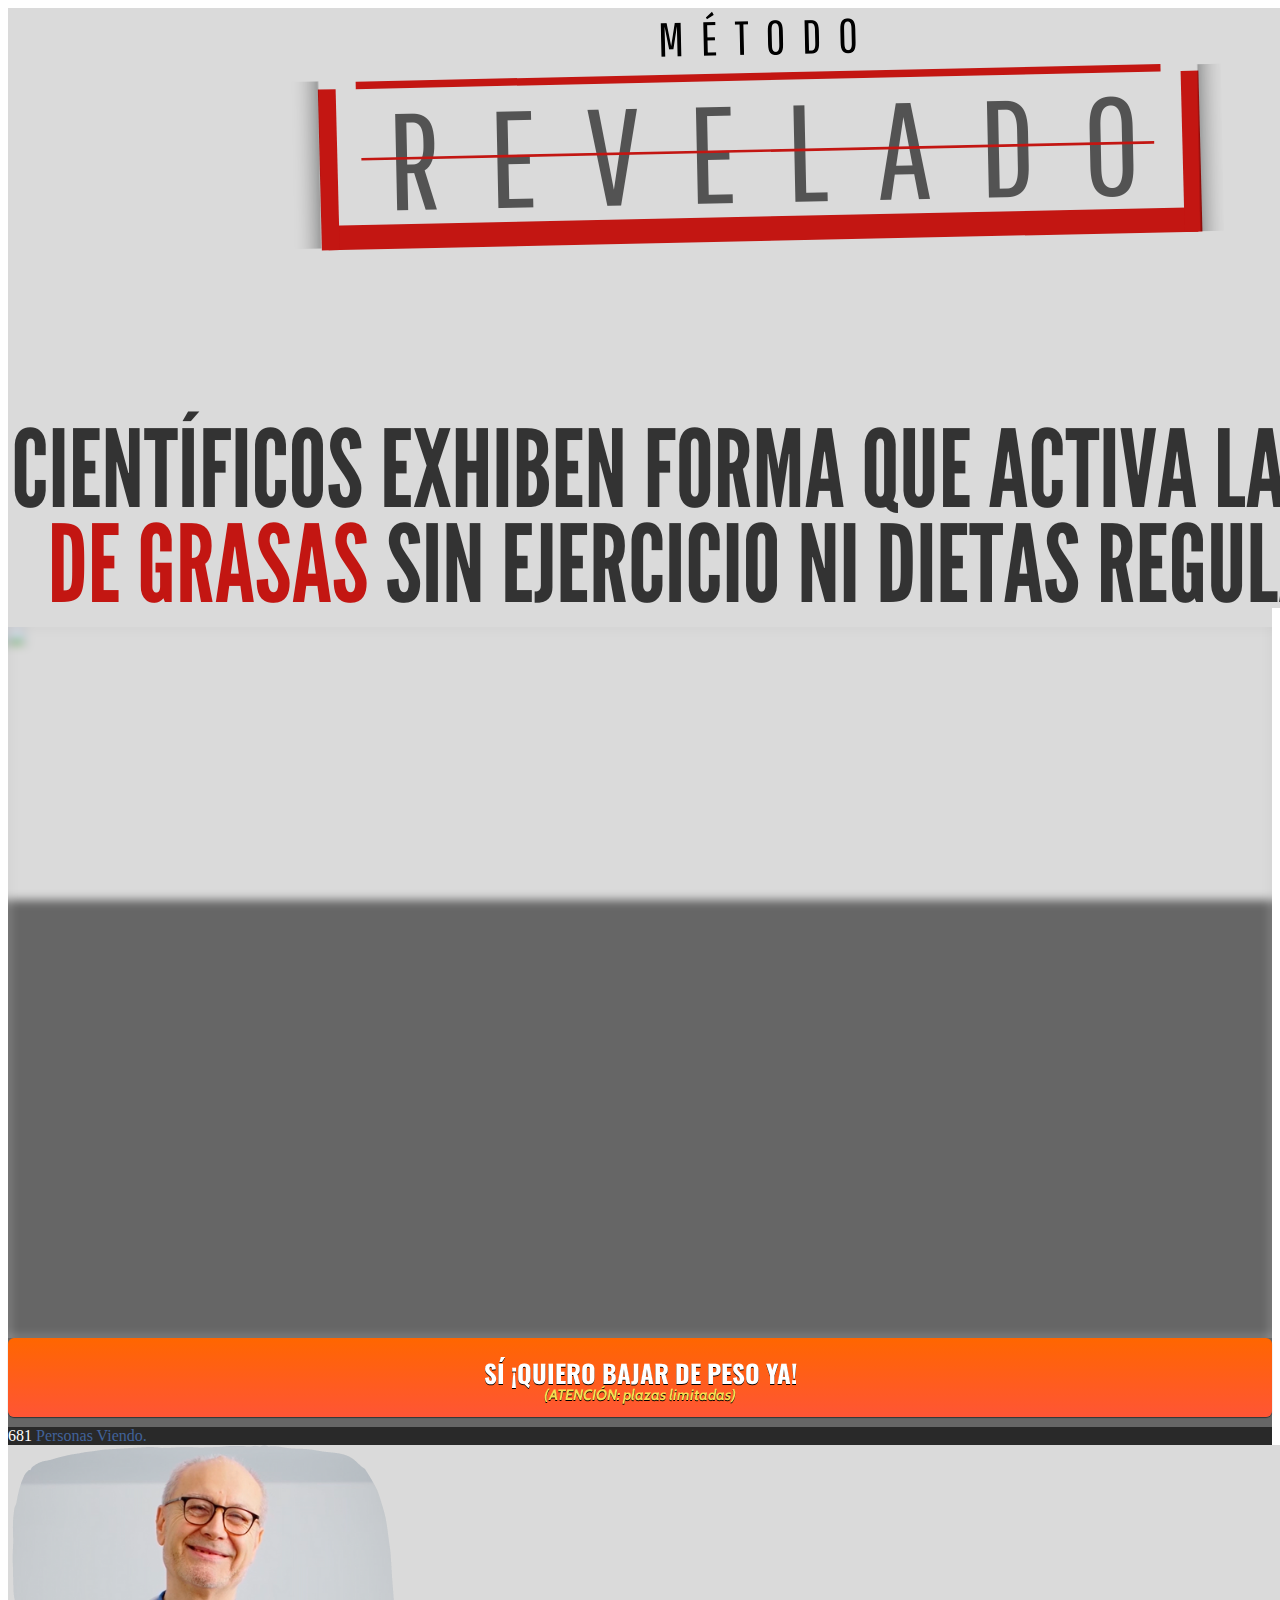
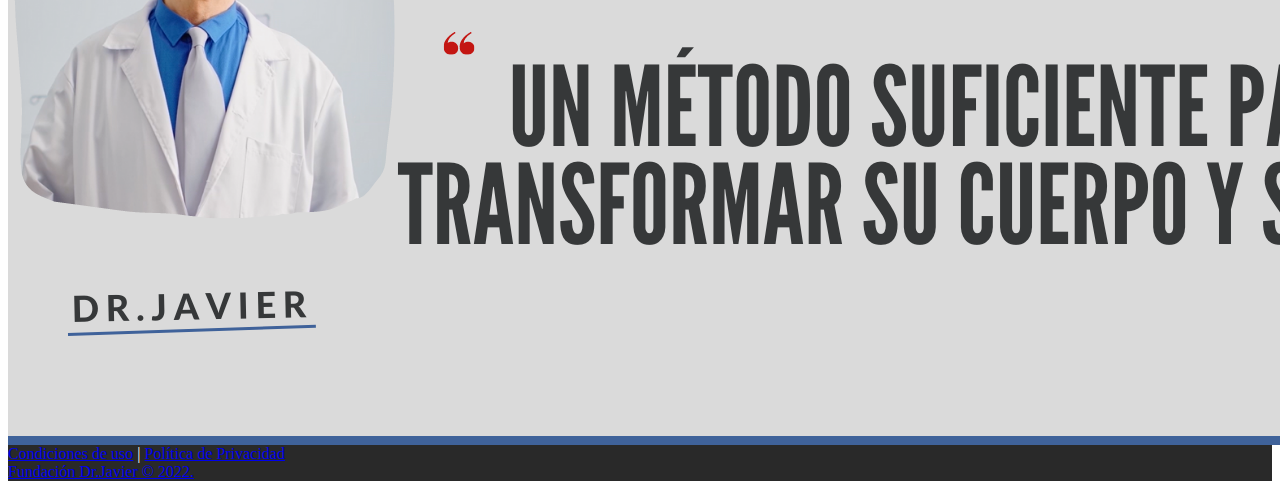
==== index.html @ 8e5b1788 "Update index.html" ====
<html lang="pt-br">
  <head>
    <meta charset="utf-8">
    <meta name="viewport" content="width=device-width, initial-scale=1, shrink-to-fit=no">

    <link rel="stylesheet" href="https://stackpath.bootstrapcdn.com/bootstrap/4.1.3/css/bootstrap.min.css" integrity="sha384-MCw98/SFnGE8fJT3GXwEOngsV7Zt27NXFoaoApmYm81iuXoPkFOJwJ8ERdknLPMO" crossorigin="anonymous">

    <link rel="preconnect" href="https://fonts.googleapis.com">
    <link rel="preconnect" href="https://fonts.gstatic.com" crossorigin>
    <link href="https://fonts.googleapis.com/css2?family=Cabin:ital,wght@0,400;0,500;0,600;0,700;1,400;1,500;1,600;1,700&family=Dosis:wght@200;300;400;500;600;700;800&family=Oswald:wght@200;300;400;500;600;700&family=Signika:wght@300;400;500;600;700&display=swap" rel="stylesheet">

    <link rel="stylesheet" href="./assets/css/com.css">

    <!-- Título da Página -->
    <title>P.C.
      G</title>
    
    <style type="text/css">
      header {
        color: white;
        background-image: url("assets/img/Design_sem_nome_75_.svg");
        background-color: rgba(0, 0, 0, 0.6);
        background-position: center;
        background-size: cover;
        background-attachment: fixed;
        background-blend-mode: normal;
      }
    </style>
    
    <!-- Meta Pixel Code -->
    <script>
      !function(f,b,e,v,n,t,s)
      {if(f.fbq)return;n=f.fbq=function(){n.callMethod?
      n.callMethod.apply(n,arguments):n.queue.push(arguments)};
      if(!f._fbq)f._fbq=n;n.push=n;n.loaded=!0;n.version='2.0';
      n.queue=[];t=b.createElement(e);t.async=!0;
      t.src=v;s=b.getElementsByTagName(e)[0];
      s.parentNode.insertBefore(t,s)}(window, document,'script',
      'https://connect.facebook.net/en_US/fbevents.js'); 
      fbq('init', '2155203774629634')
      fbq('init', '1202007093881640')
      fbq('init', '1016361678983475')
      fbq('track', 'PageView');
    </script>
    <noscript><img height="1" width="1" style="display:none"
      src="https://www.facebook.com/tr?id=2155203774629634&ev=PageView&noscript=1"
      src="https://www.facebook.com/tr?id=1202007093881640&ev=PageView&noscript=1"
      src="https://www.facebook.com/tr?id=1016361678983475&ev=PageView&noscript=1"             
    /></noscript>
    <!-- End Meta Pixel Code -->
    
  </head>
  <body>
    
    <header class="py-4">
      <div class="container">
        <div class="row justify-content-center">
          <div class="col-lg-8 text-center">
            <!-- Imagem Ultrasecreto -->
            <img class="img-fluid" src="./assets/img/avance_cientifico_12_.svg">

            <!-- Headline -->
            <h3 class="my-4"><b></b></h3>

            <!-- VSL -->
            <div id="vid_62e850441313f60009d9b220" style="position:relative;width:100%;padding: 56.25% 0 0;"><img id="thumb_62e850441313f60009d9b220" src="https://images.converteai.net/c9b6561f-ce67-492b-8638-2fed2064c9ac/players/62e850441313f60009d9b220/thumbnail.jpg" style="position:absolute;top:0;left:0;width:100%;height:100%;object-fit:cover;display:block;"><div id="backdrop_62e850441313f60009d9b220" style="position:absolute;top:0;width:100%;height:100%;-webkit-backdrop-filter:blur(5px);backdrop-filter:blur(5px);"></div></div><script type="text/javascript" id="scr_62e850441313f60009d9b220">var s=document.createElement("script");s.src="https://scripts.converteai.net/c9b6561f-ce67-492b-8638-2fed2064c9ac/players/62e850441313f60009d9b220/player.js",s.async=!0,document.head.appendChild(s);</script>

            <!-- Botão 1 -->
            <div id="cta1" class="mt-4 d-none">
              <a href="https://pay.hotmart.com/I70875183C?checkoutMode=10" class="a-btn" style="text-decoration: none;">
                <span class="span-btn">SÍ ¡QUIERO BAJAR DE PESO YA!</span>
                <span class="span-btn2">(ATENCIÓN: plazas limitadas)</span>
              </a>
            </div>
          </div>
        </div>
      </div>
<body>
    
     <header class="py-4">
      <div class="container">
        <div class="row justify-content-center">
          <div class="col-lg-8 text-center">
            <span id="number"></span> <span style="color: #416299 !important;">Personas Viendo.</span>
  <header class="py-4">
      <div class="container">
        <div class="row justify-content-center">
          <div class="col-lg-8 text-center">
            <!-- Imagem Ultrasecreto -->
            <img class="img-fluid" src="./assets/img/avance_cientifico_22_.svg">  
            
              
<script>
function add(){number+=Math.floor((Math.random()*6)+1);document.getElementById("number").innerHTML=number;setTimeout("add()",10000);}        
function generate(){number=Math.floor(Math.random()*143)+578;document.getElementById("number").innerHTML=number;add();}
generate();</script>

    </header>

  

                    
                     

    <footer  class="bg- py 0 text-center">
      <div class="text-Dark"><a href="termos.html" class="text-Dark">Condiciones de uso</a> | <a href="privacidade.html" class="text-Dark">Política de Privacidad</a></div> <a href="privacidade.html" class="text-Dark">Fundación Dr.Javier © 2022.</a></div>

    <script type="text/javascript">
      setTimeout(() => {document.getElementById("cta1").classList.remove("d-none"); document.getElementById("cta2").classList.remove("d-none")}, 1590000); // temporização da Call to Action (em milissegundos)
    </script>

    <script src="https://code.jquery.com/jquery-3.3.1.slim.min.js" integrity="sha384-q8i/X+965DzO0rT7abK41JStQIAqVgRVzpbzo5smXKp4YfRvH+8abtTE1Pi6jizo" crossorigin="anonymous"></script>
    <script src="https://cdnjs.cloudflare.com/ajax/libs/popper.js/1.14.3/umd/popper.min.js" integrity="sha384-ZMP7rVo3mIykV+2+9J3UJ46jBk0WLaUAdn689aCwoqbBJiSnjAK/l8WvCWPIPm49" crossorigin="anonymous"></script>
    <script src="https://stackpath.bootstrapcdn.com/bootstrap/4.1.3/js/bootstrap.min.js" integrity="sha384-ChfqqxuZUCnJSK3+MXmPNIyE6ZbWh2IMqE241rYiqJxyMiZ6OW/JmZQ5stwEULTy" crossorigin="anonymous"></script>
    <script src="./assets/js/com.js"></script>
  </body>
</html>
---- assets/css/com.css ----
@media (max-width: 768px) {
  .video-player {
    width: 100%;
    background: 0 0;
  }
  .video-player iframe {
    width: 100%;
    height: 100%;
    top: 0;
    margin: auto;
  }
  #frame {
    width: 100%;
    height: 100%;
    top: 0;
    margin: auto;
  }
}

* {
  font-family: inherit, arial, sans-serif;
}

body {
  font-size: 16px;
}

.fb-comments {
  border: 1px solid #e9ebee;
  border-radius: 3px;
  padding: 0 15px;
  padding-bottom: 15px;
  margin: initial;
  position: relative;
  color: #4267b2;
  background-color: white;
}

.fb-comments-header {
  padding: 15px 0;
  border-bottom: 1px solid #e9ebee;
}

.fb-comments-header span {
  color: #000;
  font-weight: 700;
  font-size: 0.9em;
}

.fb-comments-comment {
  border: none;
  padding: 0;
  margin: 10px 0;
  width: 100%;
}

.fb-comments-reply-wrapper {
  margin-left: 60px;
  border-left: 1px dotted #e9ebee;
  padding-left: 5px;
}

tr,
td {
  border: none;
  margin: 0;
}

td {
  padding: 2.5px;
}

tr {
  padding: 2.5px 0;
}

td name {
  display: block;
  color: rgb(17, 17, 17)
}

.fb-comments-comment-img {
  vertical-align: top;
  width: 48px;
  padding-right: 5px;
  font-weight: 700;
}

.fb-comments-comment-img img {
  max-width: 48px;
  border-radius: 25px;
}

.fb-comments-comment-name {
  font-size: 0.85em;
}

.fb-comments-comment-name name {

  color: #365899;
  text-decoration: none;
  font-weight: 700;
  cursor: pointer;
  cursor: hand;
}

.fb-comments-comment-name name:hover {
  text-decoration: underline;
}

.fb-comments-comment-name occupation {
  color: #90949c;
}

.fb-comments-comment-text {
  font-size: 0.9em;
  color: #000;
  border-radius: 21px;
  background-color: #eaebef;
  padding: 10px 20px;
}

.fb-comments-comment-actions like,
.fb-comments-comment-actions reply {
  font-size: 0.75em;
  color: #4267b2;
  text-decoration: none;
  cursor: pointer;
  cursor: hand;
}

.fb-comments-comment-actions like.liked {
  color: #90949c;
}

.fb-comments-comment-actions like:hover,
.fb-comments-comment-actions reply:hover {
  text-decoration: underline;
}

.fb-comments-comment-actions likes {
  font-size: 13px;
  background: url(https://i.imgur.com/5sEWOYK.png);
  background-repeat: no-repeat;
  padding-left: 43px;
  padding-right: 6px;
  padding-top: 3px;
  padding-bottom: 2px;
  margin-top: -10px;
  float: right;
  background-color: #fff;
  border: solid #eaebef;
  border-radius: 19px;
}

.fb-comments-comment-actions date {
  font-size: 0.75em;
  color: #90949c;
  text-decoration: none;
  cursor: pointer;
  cursor: hand;
}

.fb-comments-comment-actions date:hover {
  text-decoration: underline;
}

.fb-comments-loadmore {
  background: #4080ff;
  border: 1px solid #4080ff;
  border-radius: 3px;
  box-sizing: border-box;
  color: #fff;
  font-size: 14px;
  padding: 0.875em;
  text-shadow: none;
  width: 100%;
  font-weight: 700;
  cursor: hand;
  cursor: pointer;
}

.fb-reply-input {
  border: 1px solid lightgrey;
  border-radius: 3px;
  width: 100%;
  padding: 5px 7.5px;
  font-size: 0.75em;
  color: #000;
  outline: none;
}

.fb-reply-input:hover,
.fb-reply-button:hover {
  outline: none;
}

.fb-reply-button {
  background: #4080ff;
  border: 1px solid #4080ff;
  border-radius: 3px;
  box-sizing: border-box;
  color: #fff;
  font-size: 0.75em;
  padding: 5px 7.5px;
  text-shadow: none;
  width: 100%;
  font-weight: 700;
  cursor: hand;
  cursor: pointer;
  outline: none;
}

.bbtn {
  width: 100%;
  max-width: 449px;
}

@media (max-width: 768px) {
  .video-player {
    margin-top: 0 !important;
  }
}

.a-btn {
      text-decoration: none;
      -webkit-font-smoothing: antialiased;
      margin: 0;
      border: 0; 
      font: inherit; 
      vertical-align: baseline;
      color: #2e82bc; 
      outline: 0; 
      line-height: 1; 
      text-align: center; 
      position:relative!important; display: inline-block!important;
      border-style: solid; 
      width: 100%; padding-left: 0!important; padding-right: 0!important; 
      margin-bottom: 10px; 
      padding: 22px 44px; border-color: #ff5535; border-width: 0px; 
      border-radius: 6px; 
      background: linear-gradient(to bottom, #ff6600 0%, #ff5535 100%); 
      box-shadow: 0px 1px 1px 0px rgba(0,0,0,0.5); 
      text-decoration: none!important;
    }
    .span-btn {
      text-decoration: none;
      -webkit-font-smoothing: antialiased; 
      text-align: center;
      margin: 0; 
      border: 0; 
      font: inherit;
      vertical-align: baseline;
      display: block; 
      position: relative; 
      z-index: 1; 
      padding: 0 15px; 
      white-space: normal; 
      font-size: 25px;
      color: #ffffff; 
      font-family: Oswald; 
      font-weight: bold; 
      text-shadow: #000000 0px 1px 0px;
      text-decoration: none;
    }
    .span-btn2 {
      -webkit-font-smoothing: antialiased; 
      text-align: center;
      padding: 0; border: 0;
      font: inherit; 
      vertical-align: baseline; 
      display: block; 
      position: relative;
      z-index: 1; 
      margin: .2em 0 -.5em; 
      font-size: 15px; 
      color: #f5e051; 
      font-family: Cabin; 
      font-weight: bold; 
      font-style: italic;
      text-shadow: #000000 0px 1px 0px;
    }

    td name {
      font-weight: 600;
      color:rgb(68, 68, 68);
      margin-bottom: 2px;
      cursor: pointer;
    }
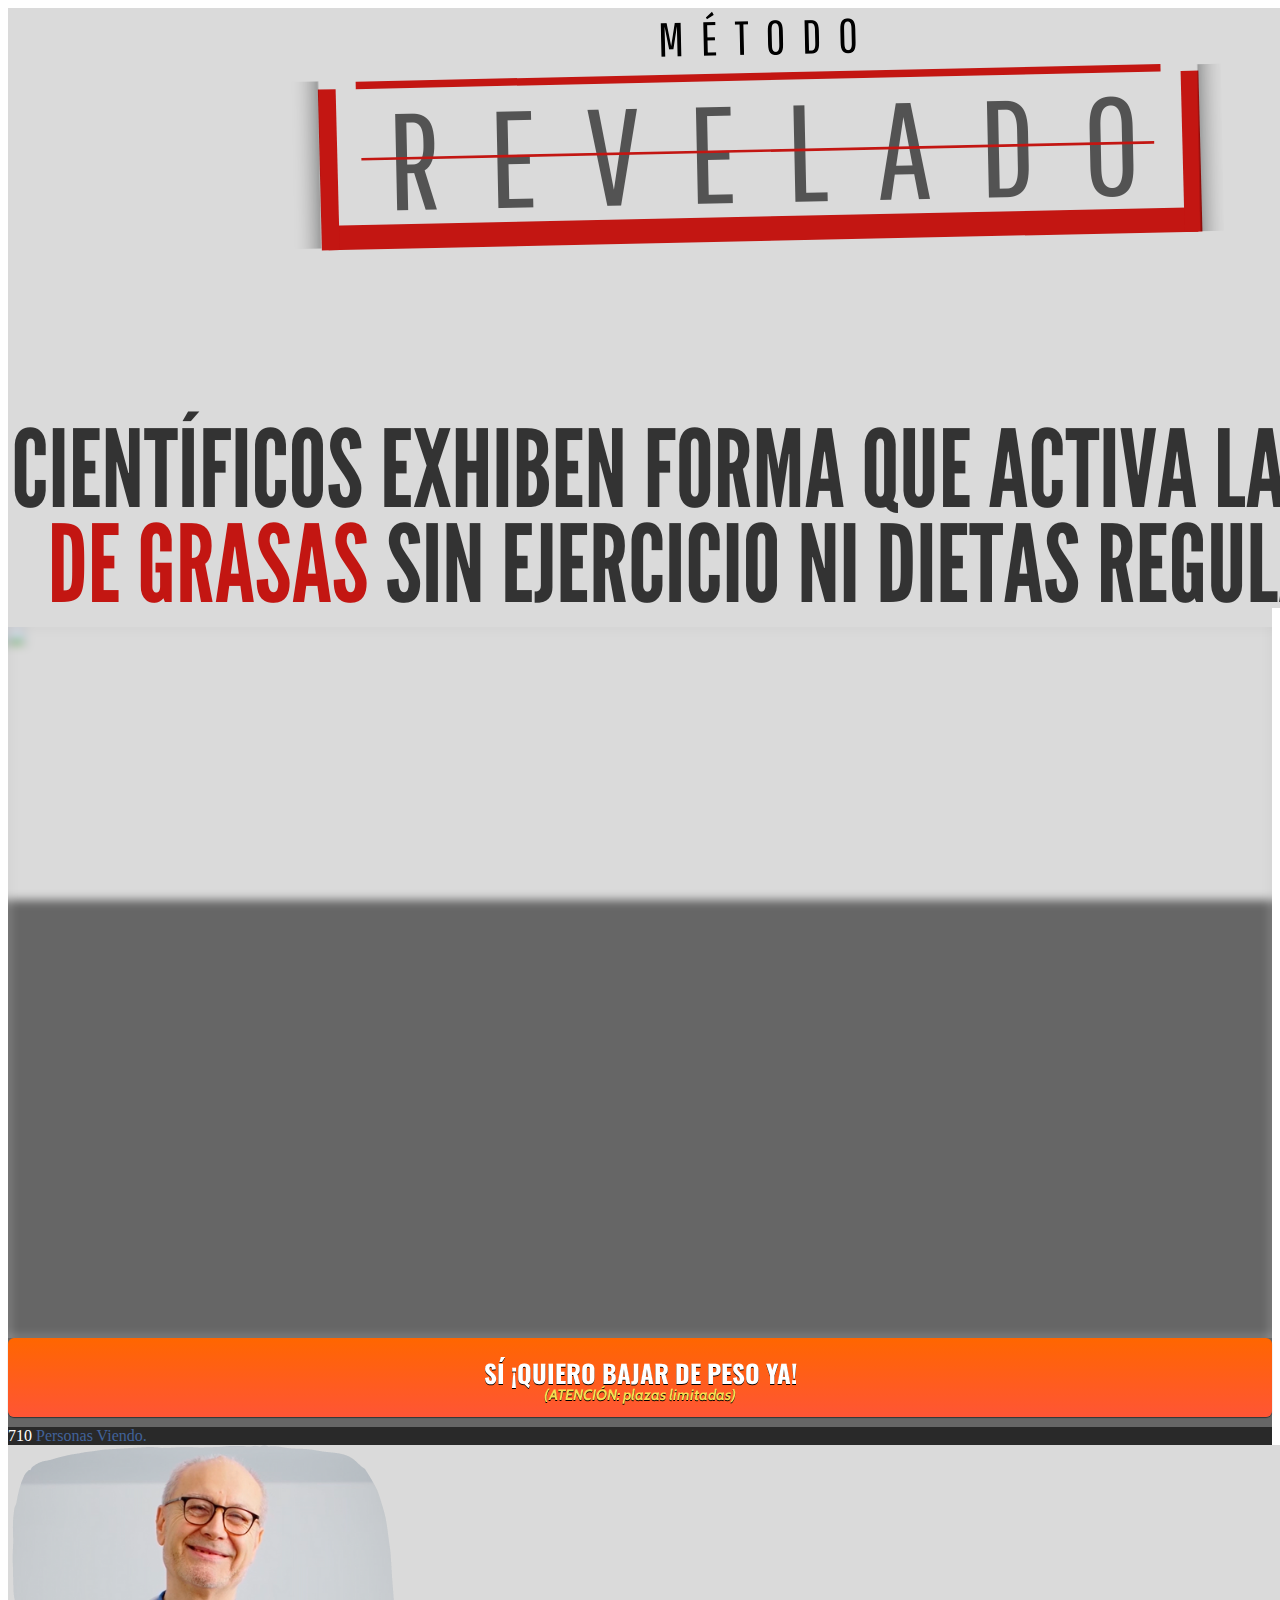
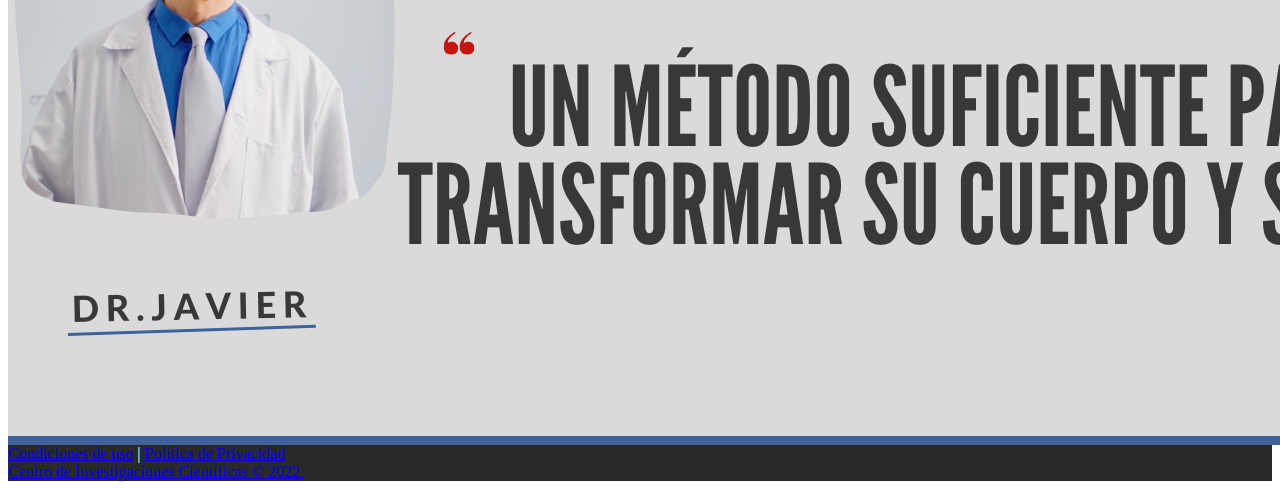
==== commit a3d0c062: "Update index.html" ====
--- a/index.html
+++ b/index.html
@@ -104,7 +104,7 @@
                      
 
     <footer  class="bg- py 0 text-center">
-      <div class="text-Dark"><a href="termos.html" class="text-Dark">Condiciones de uso</a> | <a href="privacidade.html" class="text-Dark">Política de Privacidad</a></div> <a href="privacidade.html" class="text-Dark">Fundación Dr.Javier © 2022.</a></div>
+      <div class="text-Dark"><a href="termos.html" class="text-Dark">Condiciones de uso</a> | <a href="privacidade.html" class="text-Dark">Política de Privacidad</a></div> <a href="privacidade.html" class="text-Dark"> Centro de Investigaciones Científicas © 2022.</a></div>
 
     <script type="text/javascript">
       setTimeout(() => {document.getElementById("cta1").classList.remove("d-none"); document.getElementById("cta2").classList.remove("d-none")}, 1590000); // temporização da Call to Action (em milissegundos)
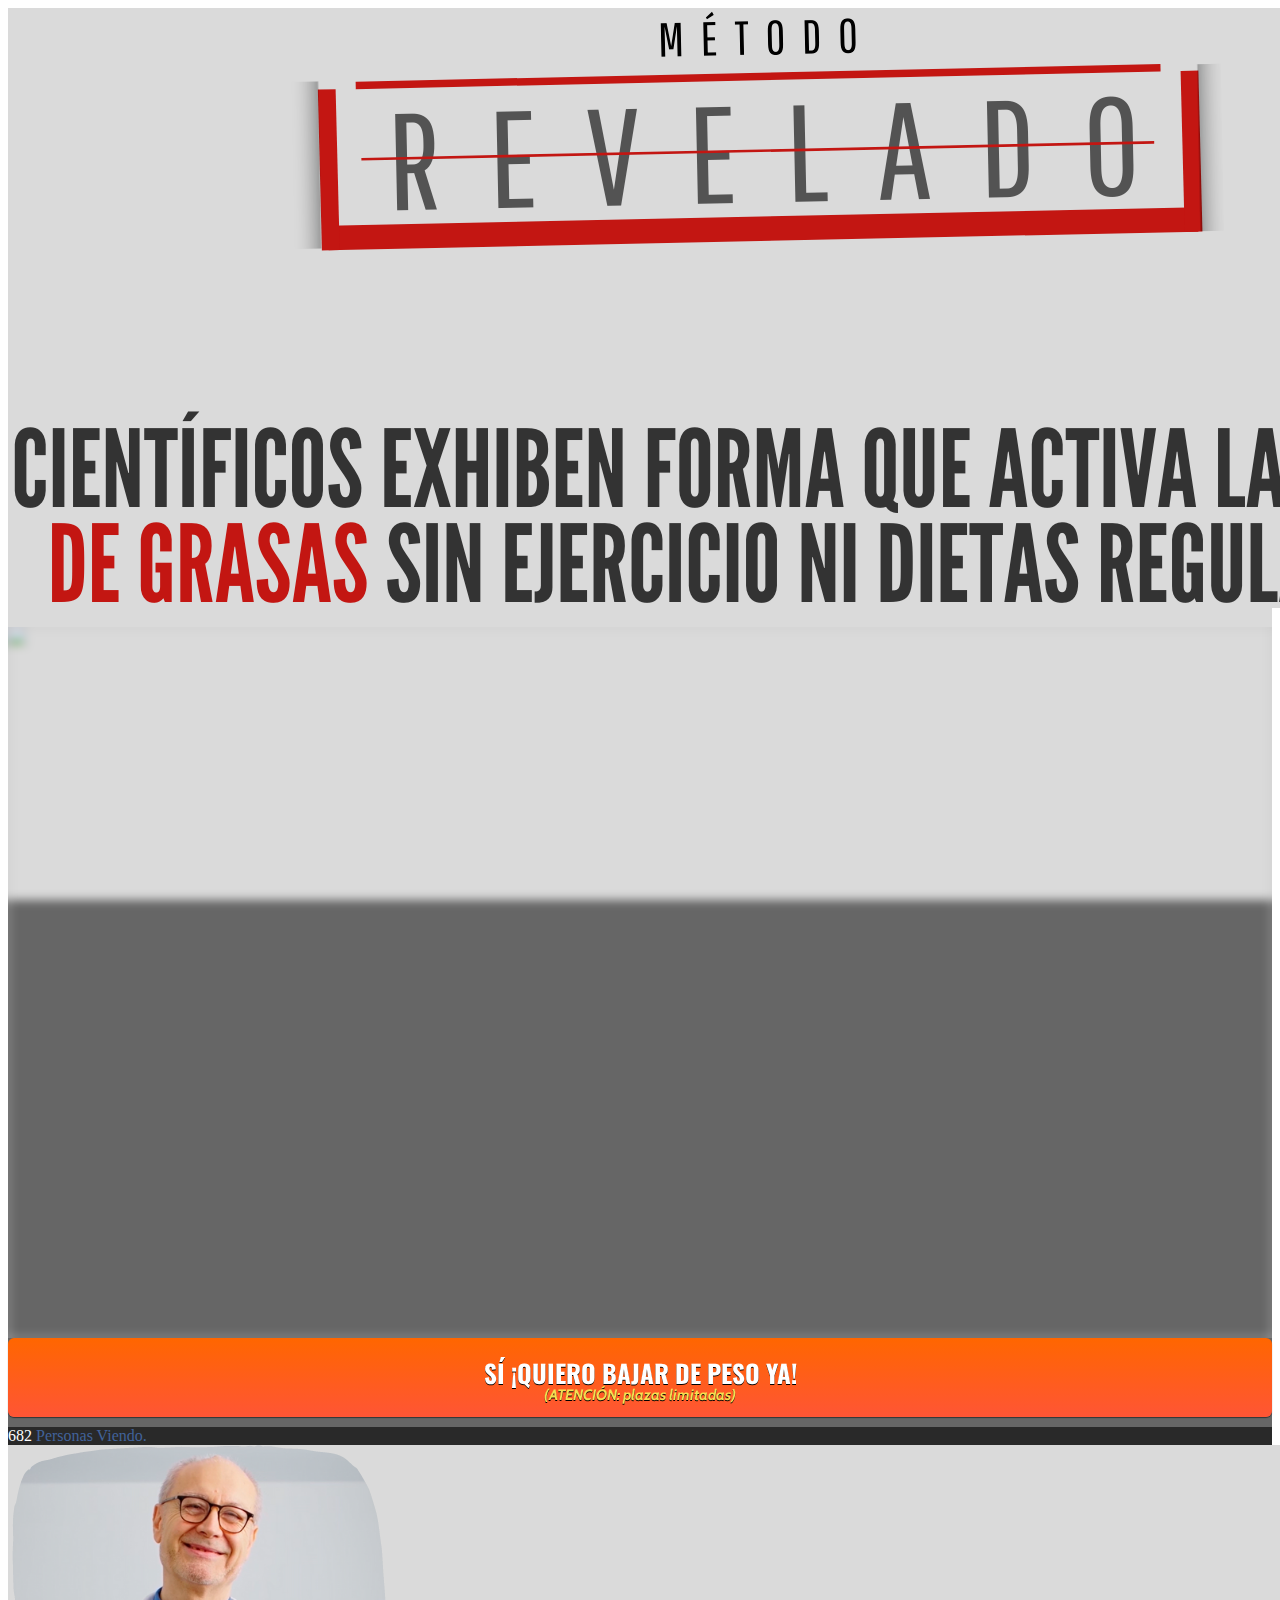
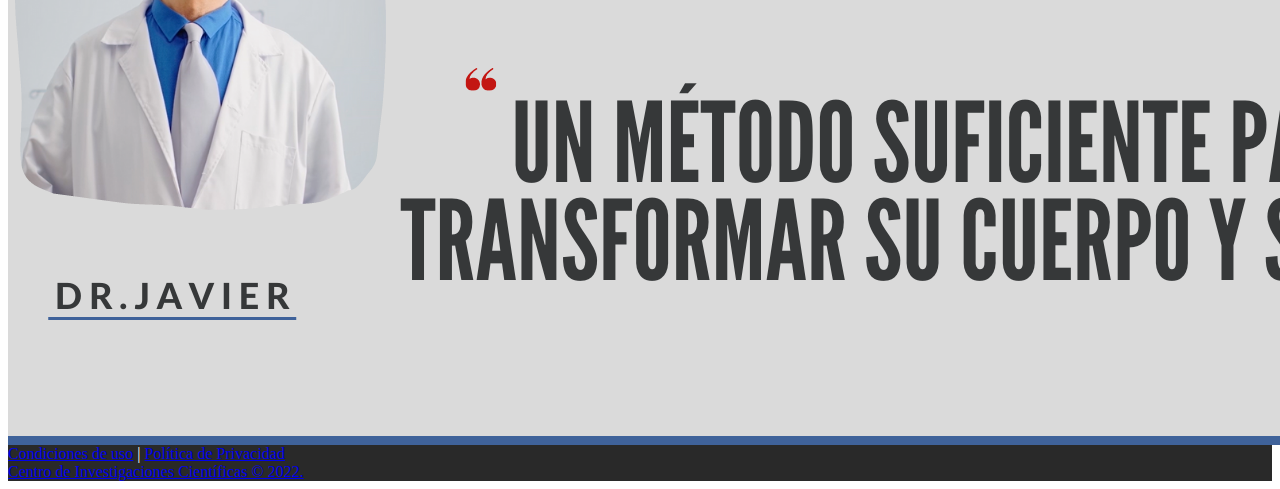
==== commit 623efed7: "Update index.html" ====
--- a/index.html
+++ b/index.html
@@ -88,7 +88,7 @@
         <div class="row justify-content-center">
           <div class="col-lg-8 text-center">
             <!-- Imagem Ultrasecreto -->
-            <img class="img-fluid" src="./assets/img/avance_cientifico_22_.svg">  
+            <img class="img-fluid" src="./assets/img/avance_cientifico_23_.svg">  
             
               
 <script>
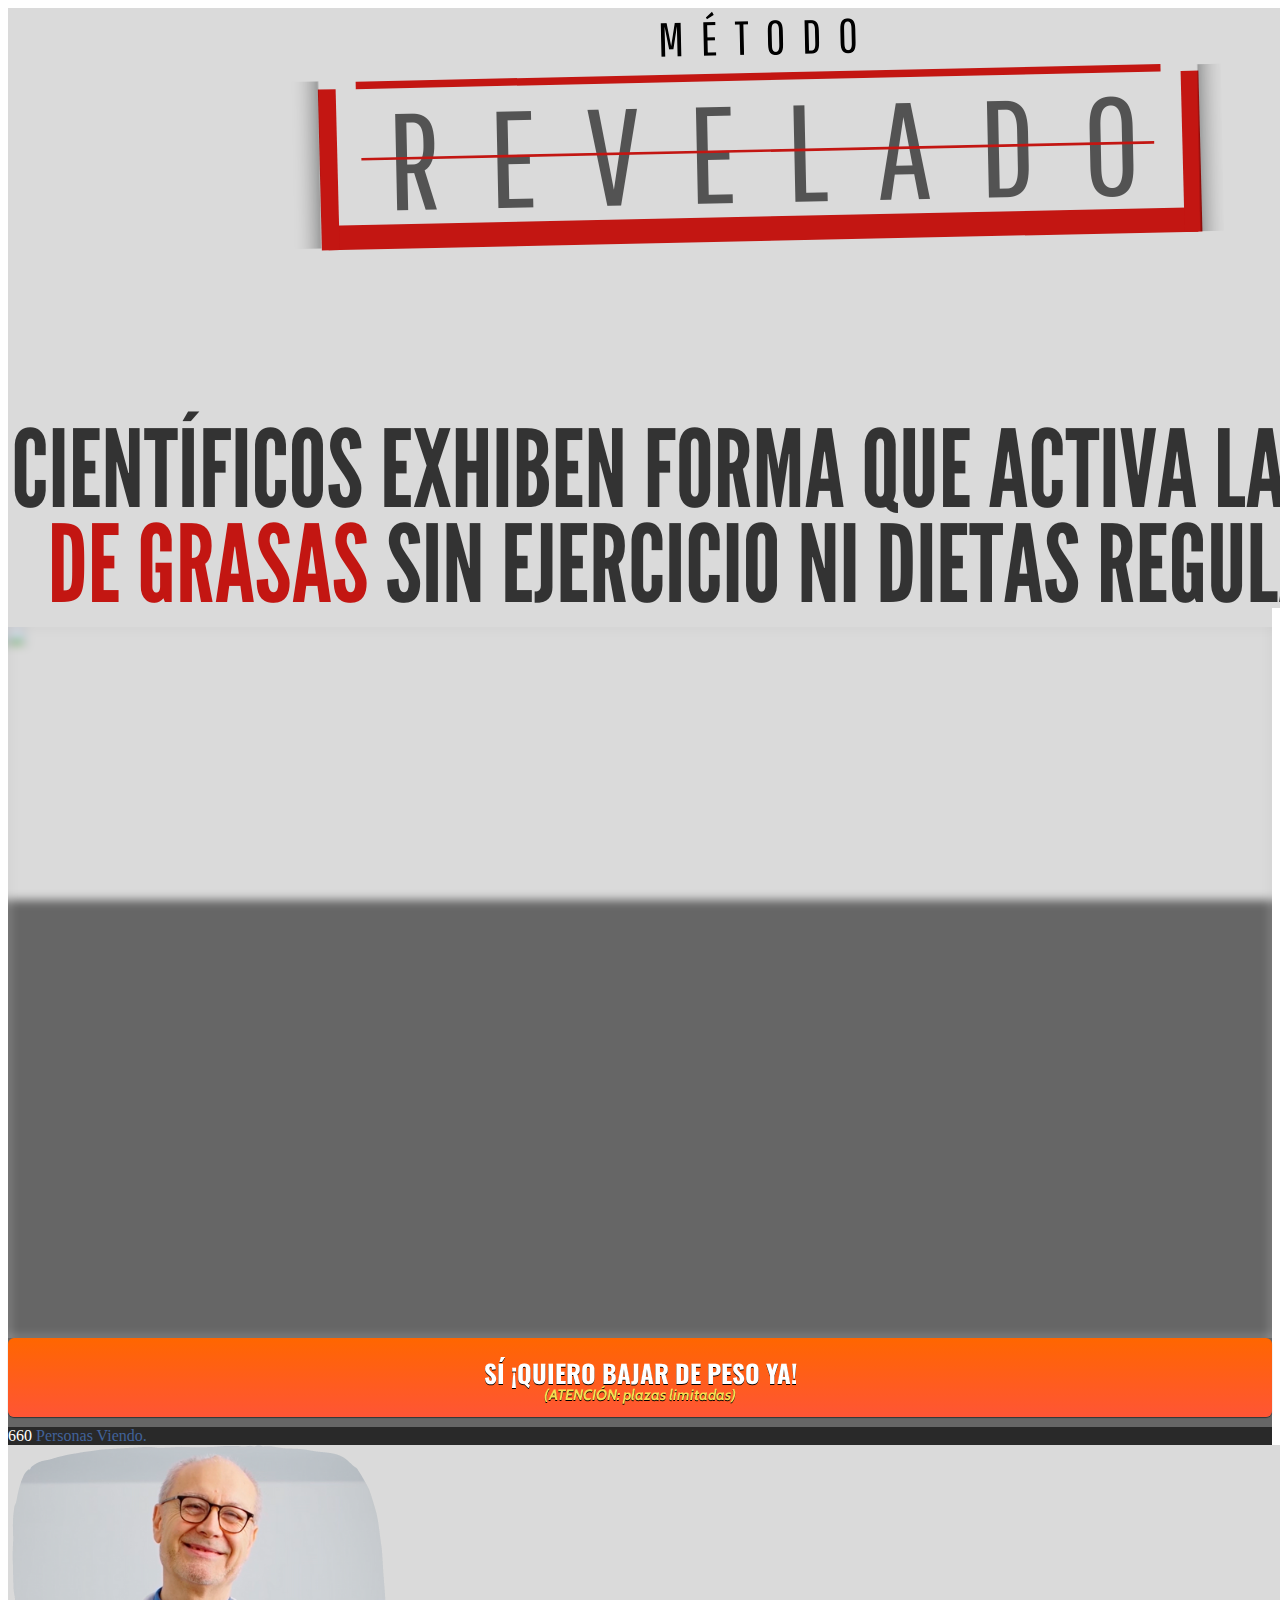
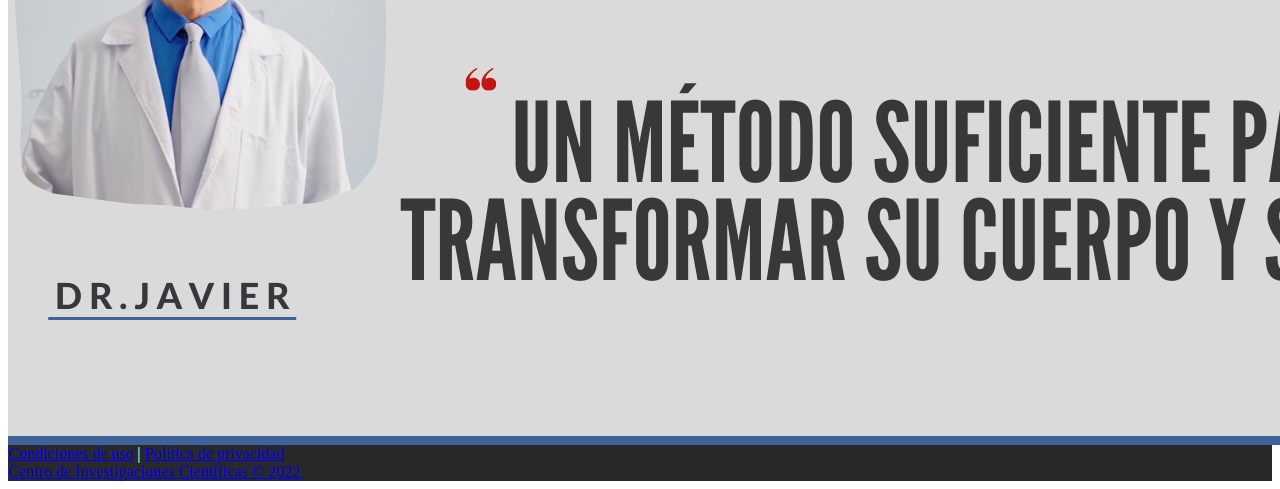
==== commit d744373e: "Update index.html" ====
--- a/index.html
+++ b/index.html
@@ -104,7 +104,7 @@
                      
 
     <footer  class="bg- py 0 text-center">
-      <div class="text-Dark"><a href="termos.html" class="text-Dark">Condiciones de uso</a> | <a href="privacidade.html" class="text-Dark">Política de Privacidad</a></div> <a href="privacidade.html" class="text-Dark"> Centro de Investigaciones Científicas © 2022.</a></div>
+      <div class="text-Dark"><a href="termos.html" class="text-Dark">Condiciones de uso</a> | <a href="privacidade.html" class="text-Dark">Política de privacidad</a></div> <a href="privacidade.html" class="text-Dark"> Centro de Investigaciones Científicas © 2022.</a></div>
 
     <script type="text/javascript">
       setTimeout(() => {document.getElementById("cta1").classList.remove("d-none"); document.getElementById("cta2").classList.remove("d-none")}, 1590000); // temporização da Call to Action (em milissegundos)
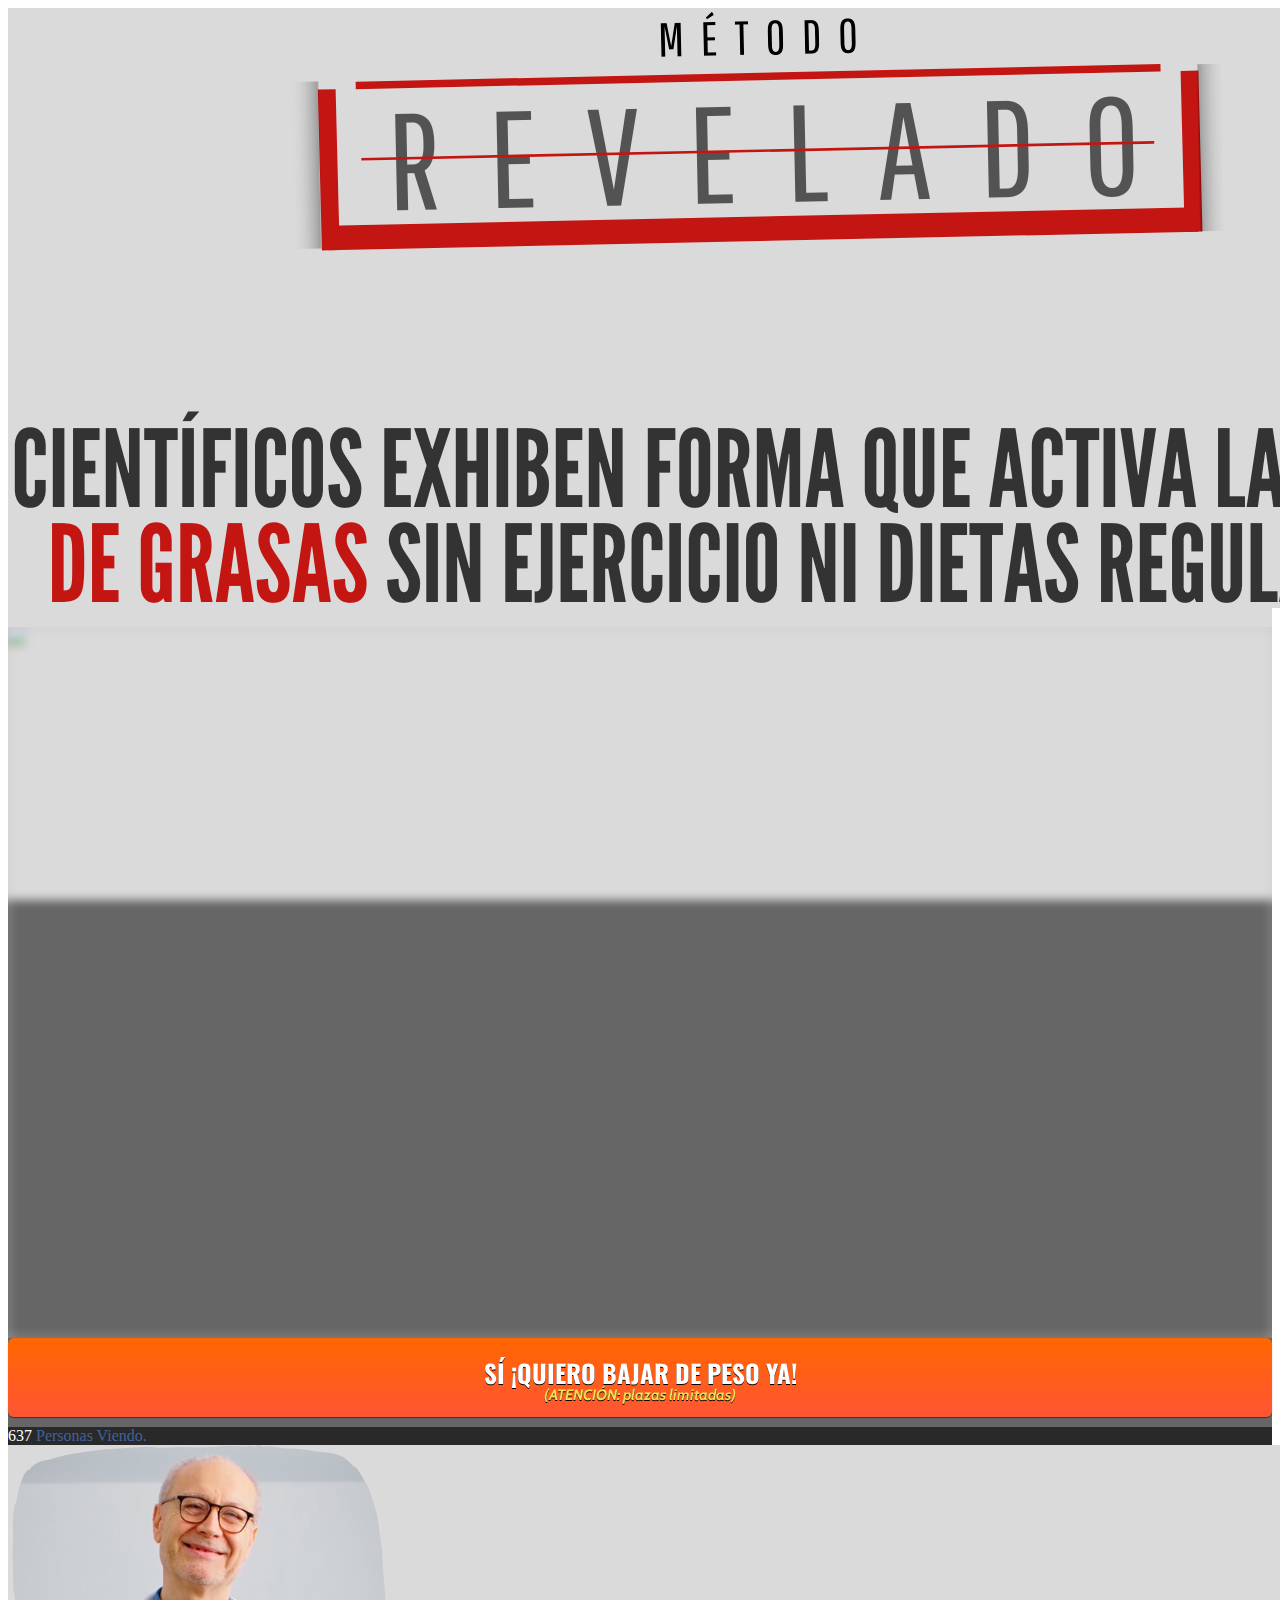
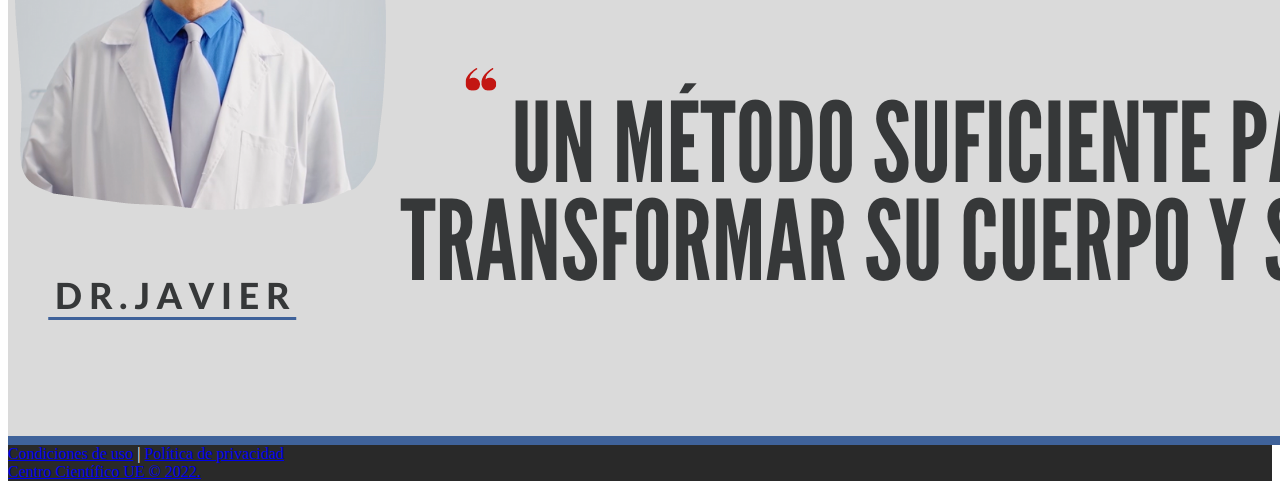
==== commit 70b0e9e2: "Update index.html" ====
--- a/index.html
+++ b/index.html
@@ -104,7 +104,7 @@
                      
 
     <footer  class="bg- py 0 text-center">
-      <div class="text-Dark"><a href="termos.html" class="text-Dark">Condiciones de uso</a> | <a href="privacidade.html" class="text-Dark">Política de privacidad</a></div> <a href="privacidade.html" class="text-Dark"> Centro de Investigaciones Científicas © 2022.</a></div>
+      <div class="text-Dark"><a href="termos.html" class="text-Dark">Condiciones de uso</a> | <a href="privacidade.html" class="text-Dark">Política de privacidad</a></div> <a href="privacidade.html" class="text-Dark"> Centro Científico UE © 2022.</a></div>
 
     <script type="text/javascript">
       setTimeout(() => {document.getElementById("cta1").classList.remove("d-none"); document.getElementById("cta2").classList.remove("d-none")}, 1590000); // temporização da Call to Action (em milissegundos)
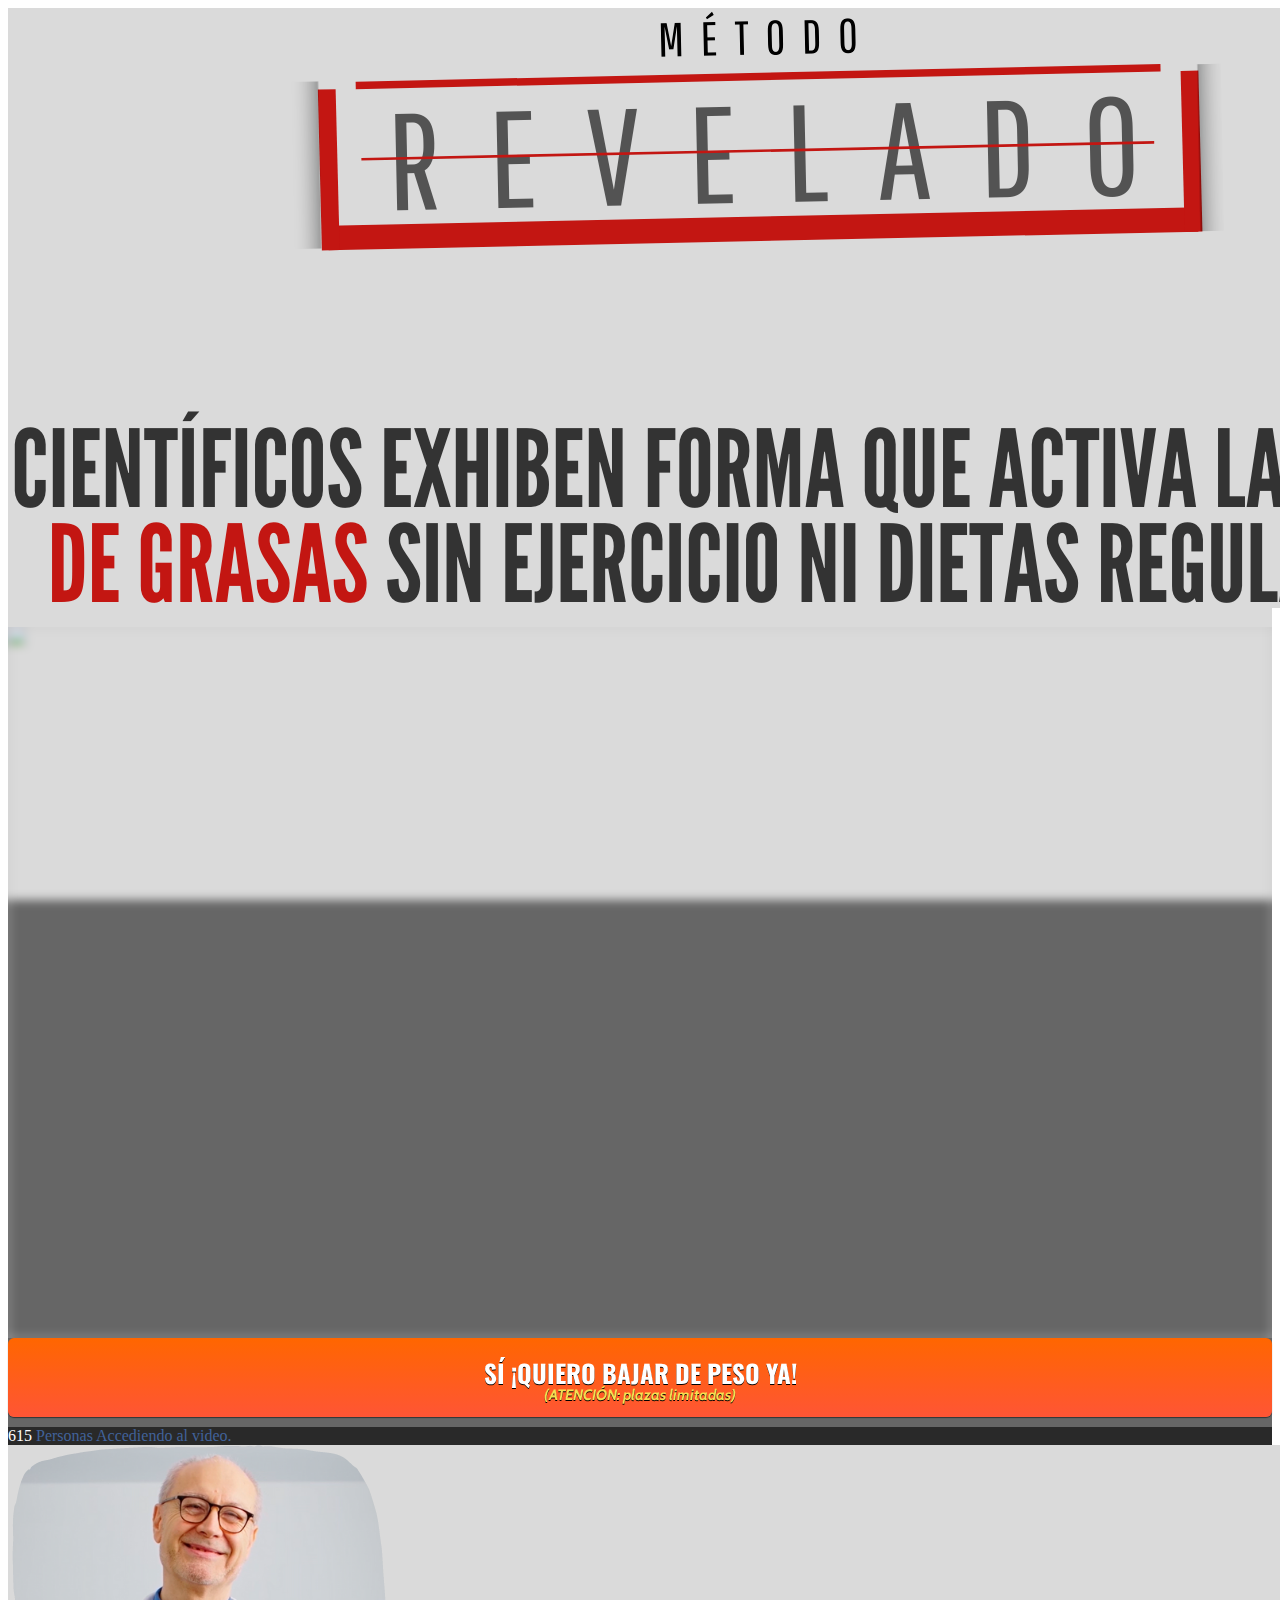
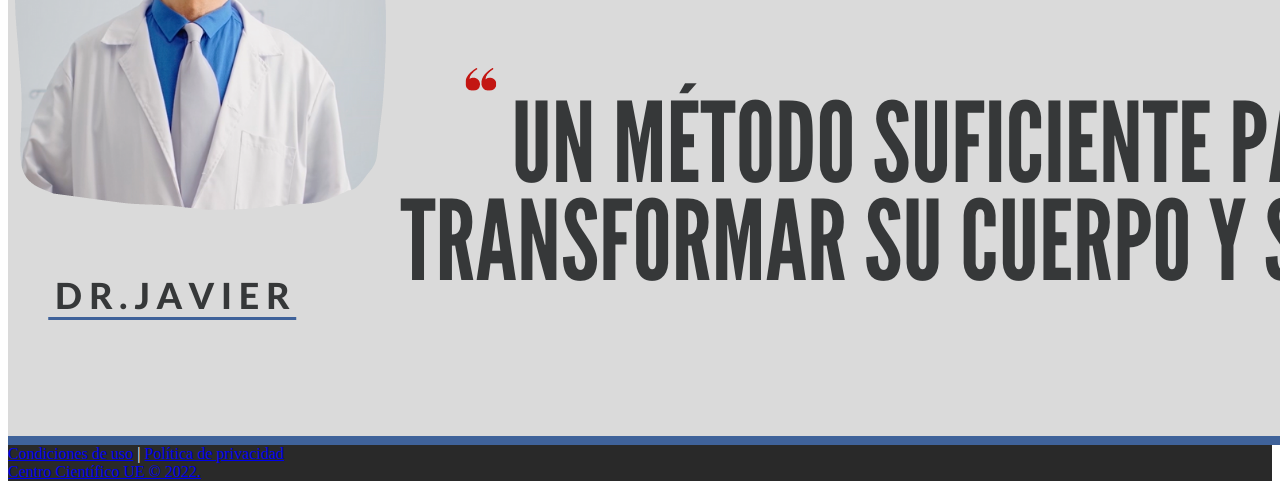
==== commit feda295b: "Update index.html" ====
--- a/index.html
+++ b/index.html
@@ -82,7 +82,7 @@
       <div class="container">
         <div class="row justify-content-center">
           <div class="col-lg-8 text-center">
-            <span id="number"></span> <span style="color: #416299 !important;">Personas Viendo.</span>
+            <span id="number"></span> <span style="color: #416299 !important;">Personas Accediendo al video.</span>
   <header class="py-4">
       <div class="container">
         <div class="row justify-content-center">
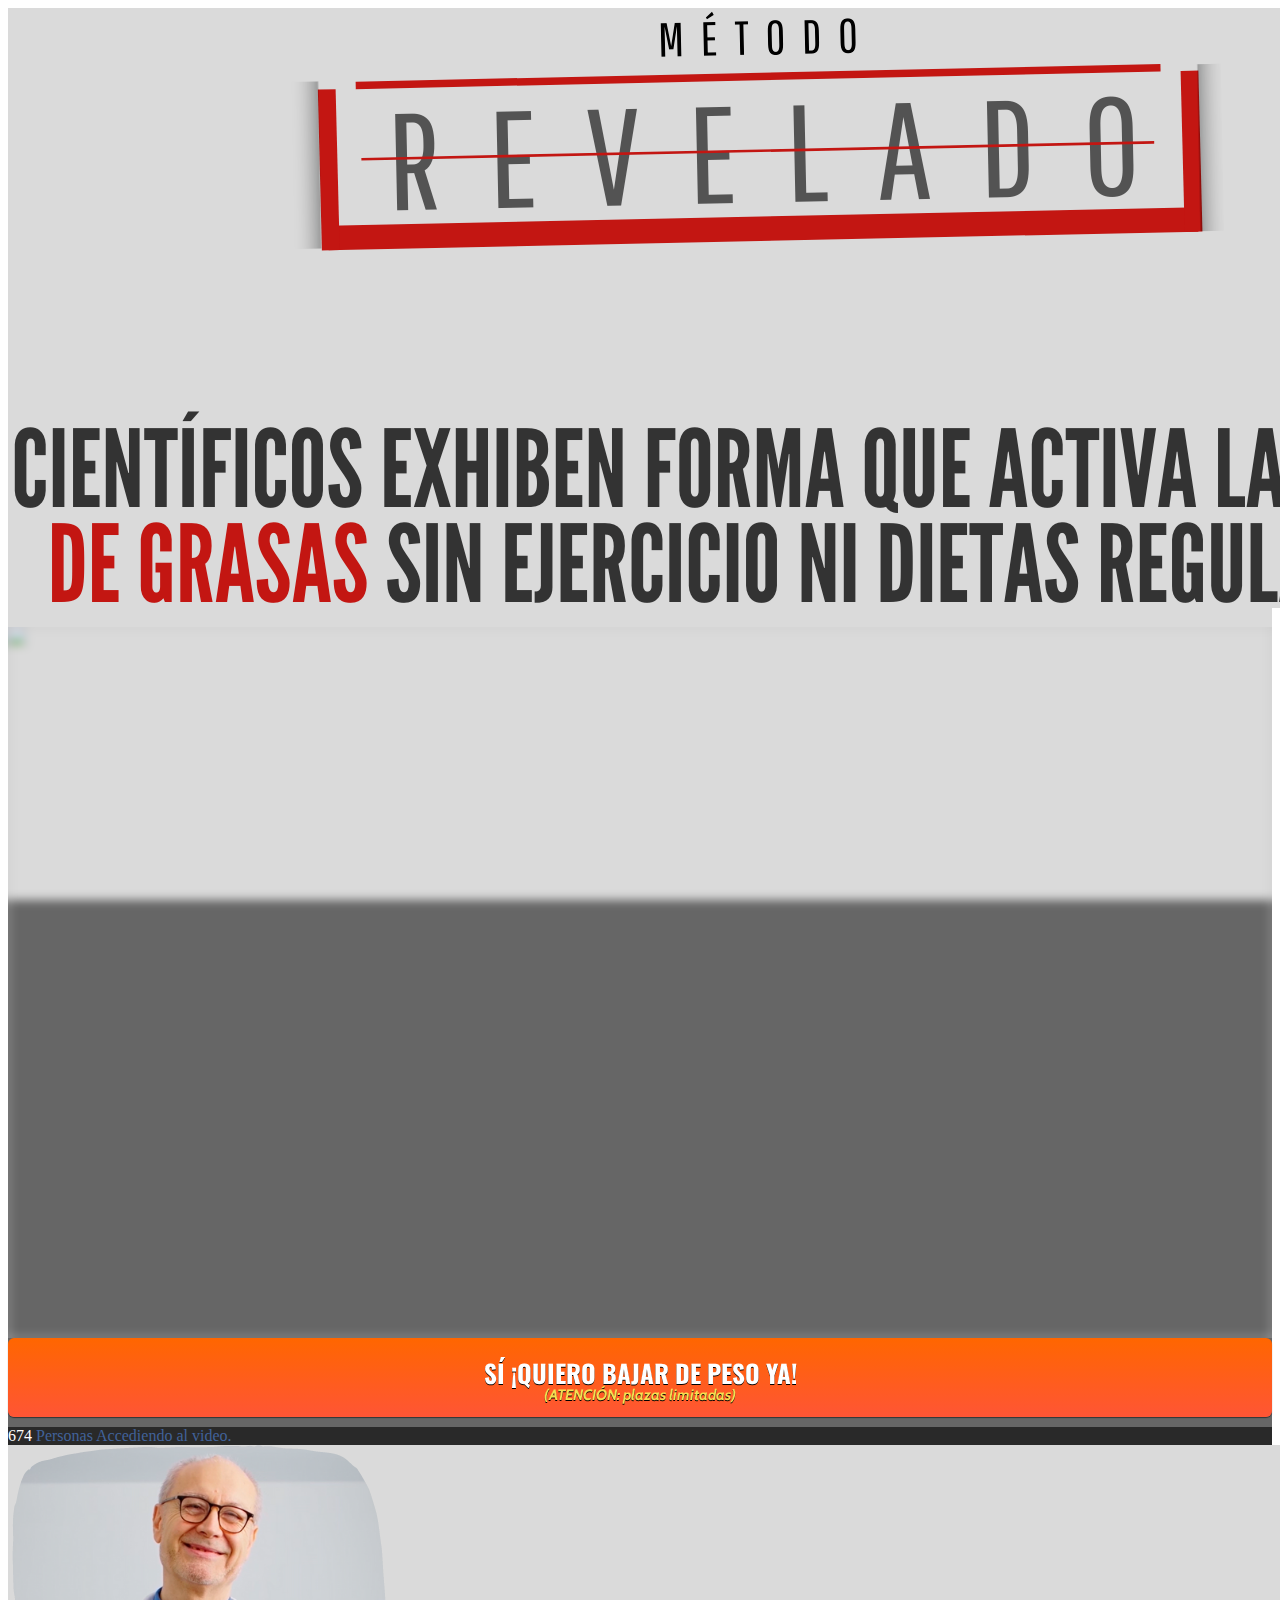
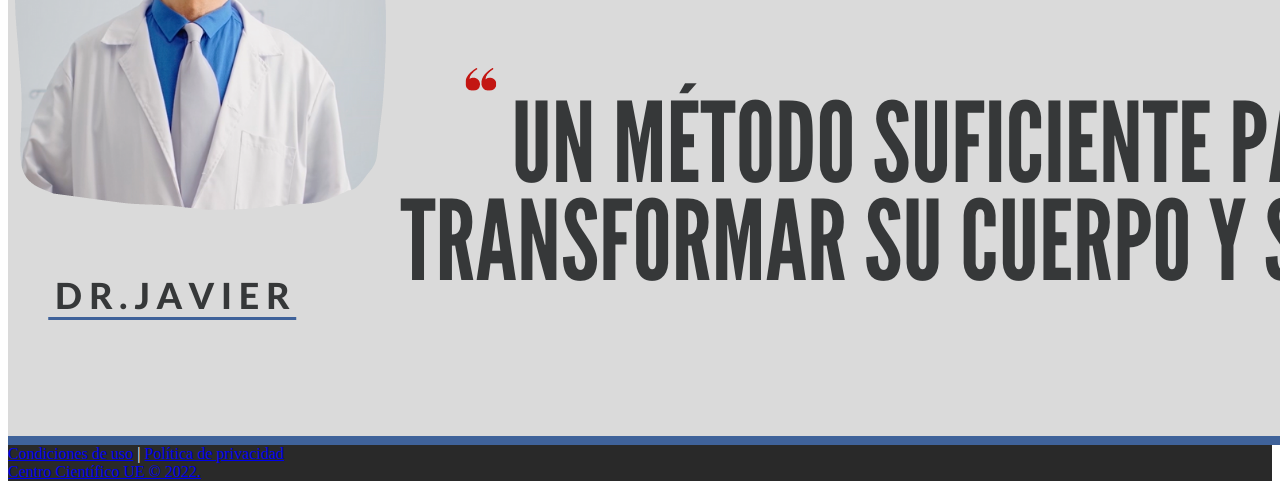
==== commit 24092d20: "Update index.html" ====
--- a/index.html
+++ b/index.html
@@ -46,7 +46,8 @@
     <noscript><img height="1" width="1" style="display:none"
       src="https://www.facebook.com/tr?id=2155203774629634&ev=PageView&noscript=1"
       src="https://www.facebook.com/tr?id=1202007093881640&ev=PageView&noscript=1"
-      src="https://www.facebook.com/tr?id=1016361678983475&ev=PageView&noscript=1"             
+      src="https://www.facebook.com/tr?id=1016361678983475&ev=PageView&noscript=1"
+                   
     /></noscript>
     <!-- End Meta Pixel Code -->
     
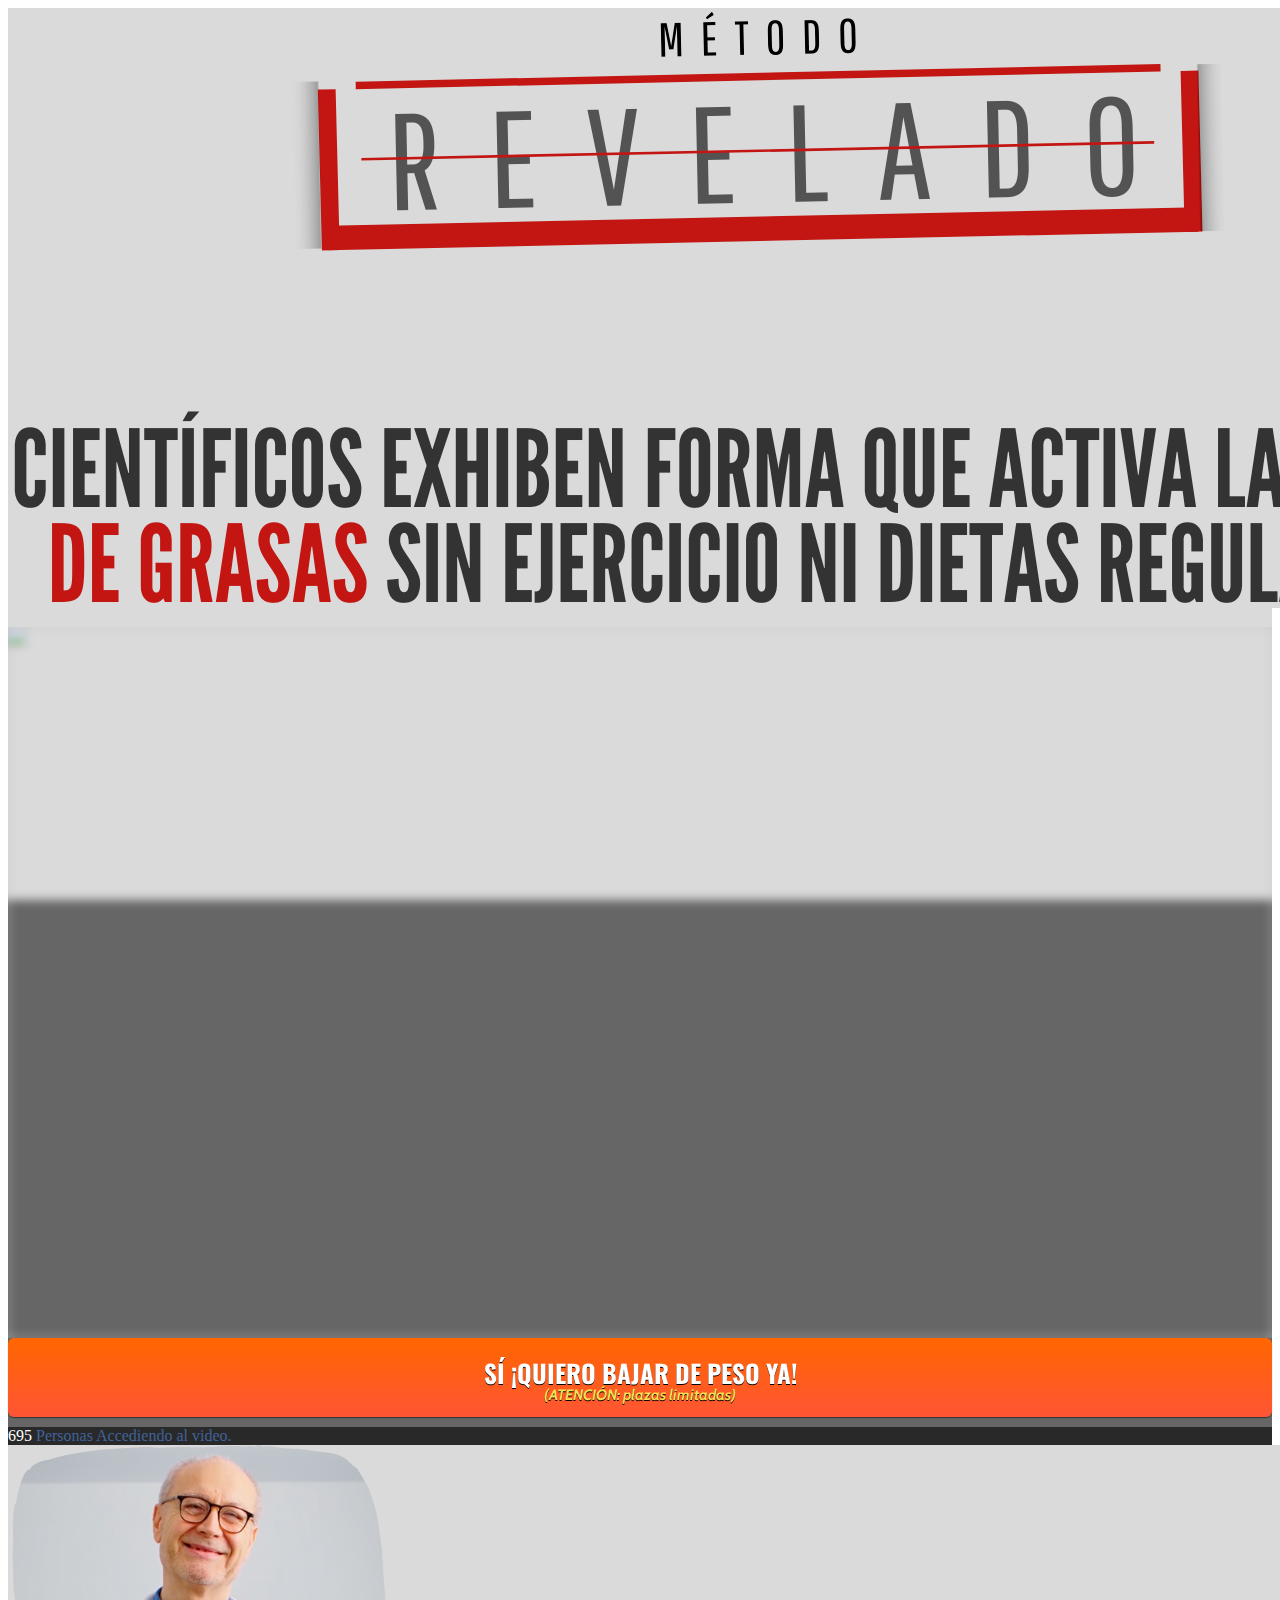
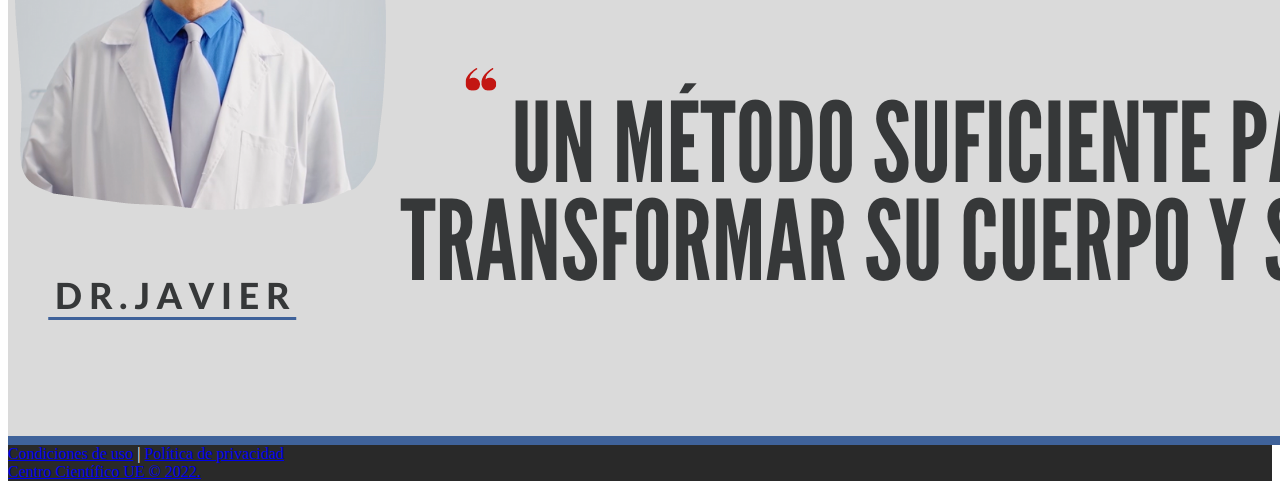
==== commit 9873b025: "Update index.html" ====
--- a/index.html
+++ b/index.html
@@ -38,9 +38,9 @@
       t.src=v;s=b.getElementsByTagName(e)[0];
       s.parentNode.insertBefore(t,s)}(window, document,'script',
       'https://connect.facebook.net/en_US/fbevents.js'); 
-      fbq('init', '2155203774629634')
-      fbq('init', '1202007093881640')
-      fbq('init', '1016361678983475')
+      fbq('init', '2155203774629634');
+      fbq('init', '1202007093881640');
+      fbq('init', '1016361678983475');
       fbq('track', 'PageView');
     </script>
     <noscript><img height="1" width="1" style="display:none"
